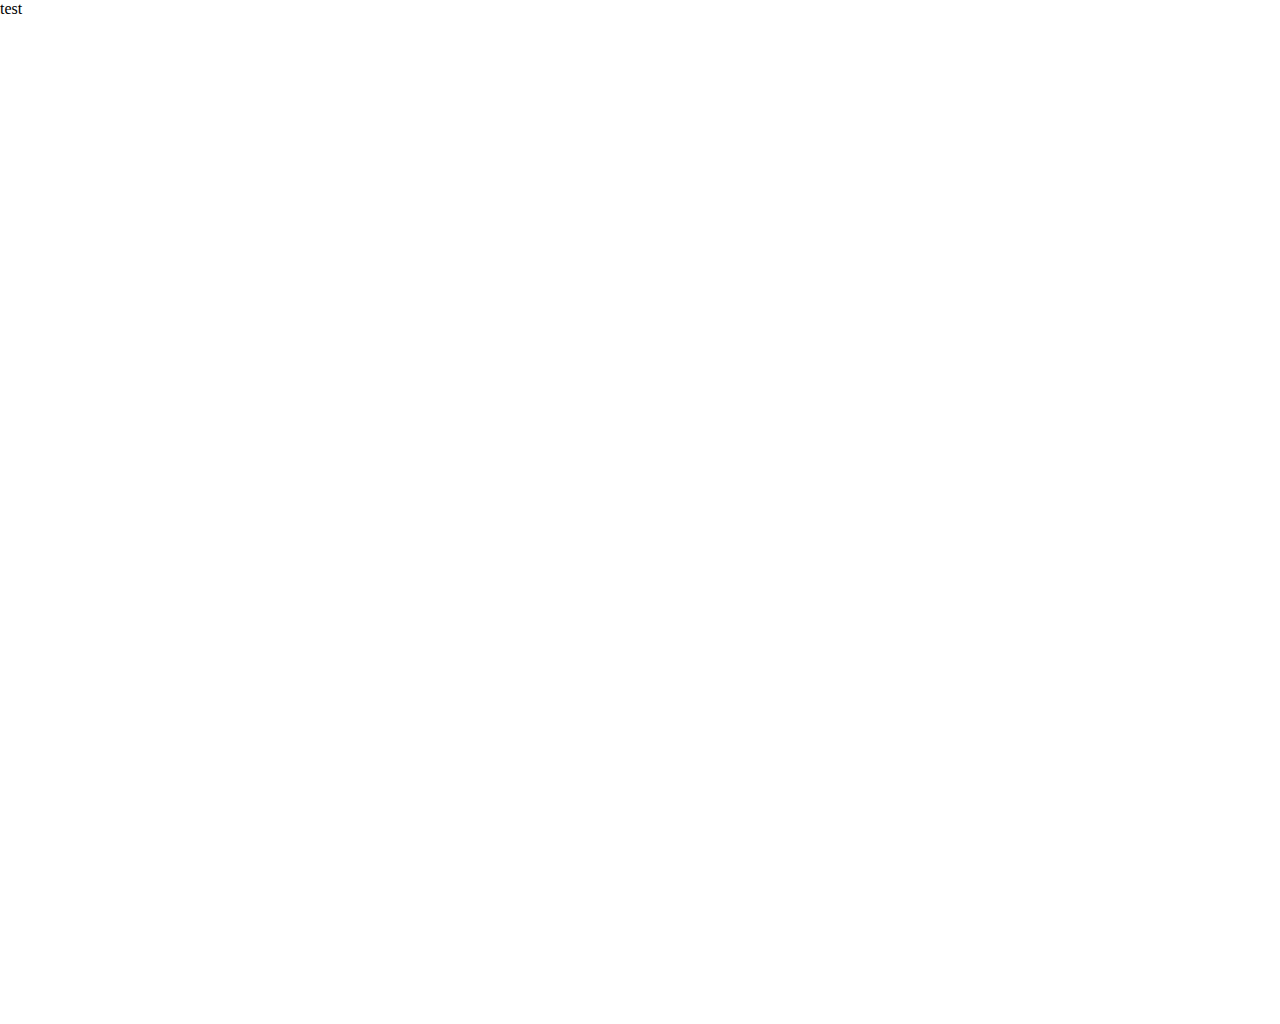
==== highscores.html @ 182364f1 "Quiz working, except timer does not stop, or subtract time on wrong answer." ====
<!DOCTYPE html>
<html lang="en">
<head>
    <meta charset="UTF-8">
    <meta http-equiv="X-UA-Compatible" content="IE=edge">
    <meta name="viewport" content="width=device-width, initial-scale=1.0">
    <link rel="stylesheet" href="./assets/css/style.css"> 
    <script defer src="./assets/js/script.js"></script>
    <title>Timer Quiz!</title>
</head>

<body>
    test
</body>
---- assets/css/style.css ----
*, *::before, *::after {
    box-sizing: border-box;
}

body {
    padding: 0;
    margin: 0;
    display: flex;
    flex-wrap: wrap;
    height: 80vw;
}
main {
    padding: 0;
    margin: 0;
    display: flex;
    flex-wrap: wrap;
    justify-content: center;
    align-items: center;
    vertical-align: center;
    height: 50vw;
}
.timer {
    width: 30vw; 
    max-width: 80%;
    max-height: 5vw;
    border-radius: 5px;
    padding: 10px;
    box-shadow: 0 0 10px 2px;
}
.highscores {
    width: 60vw;
    max-width: 80%;
    max-height: 5vw;
    text-align: right;
}


.container {
    width: 800px;
    max-width: 80%;
    border-radius: 5px; 
    padding: 10px;
    box-shadow: 0 0 10px 2px;
}
.btn-grid {
    display: grid;
    grid-template-columns: repeat(2, auto);
    gap: 10px;
    margin: 20px 0;
}
.btn {
border: 1px solid navy;
border-radius: 5px;
padding: 5px 10px;
}
.hide {
    display: none;
}
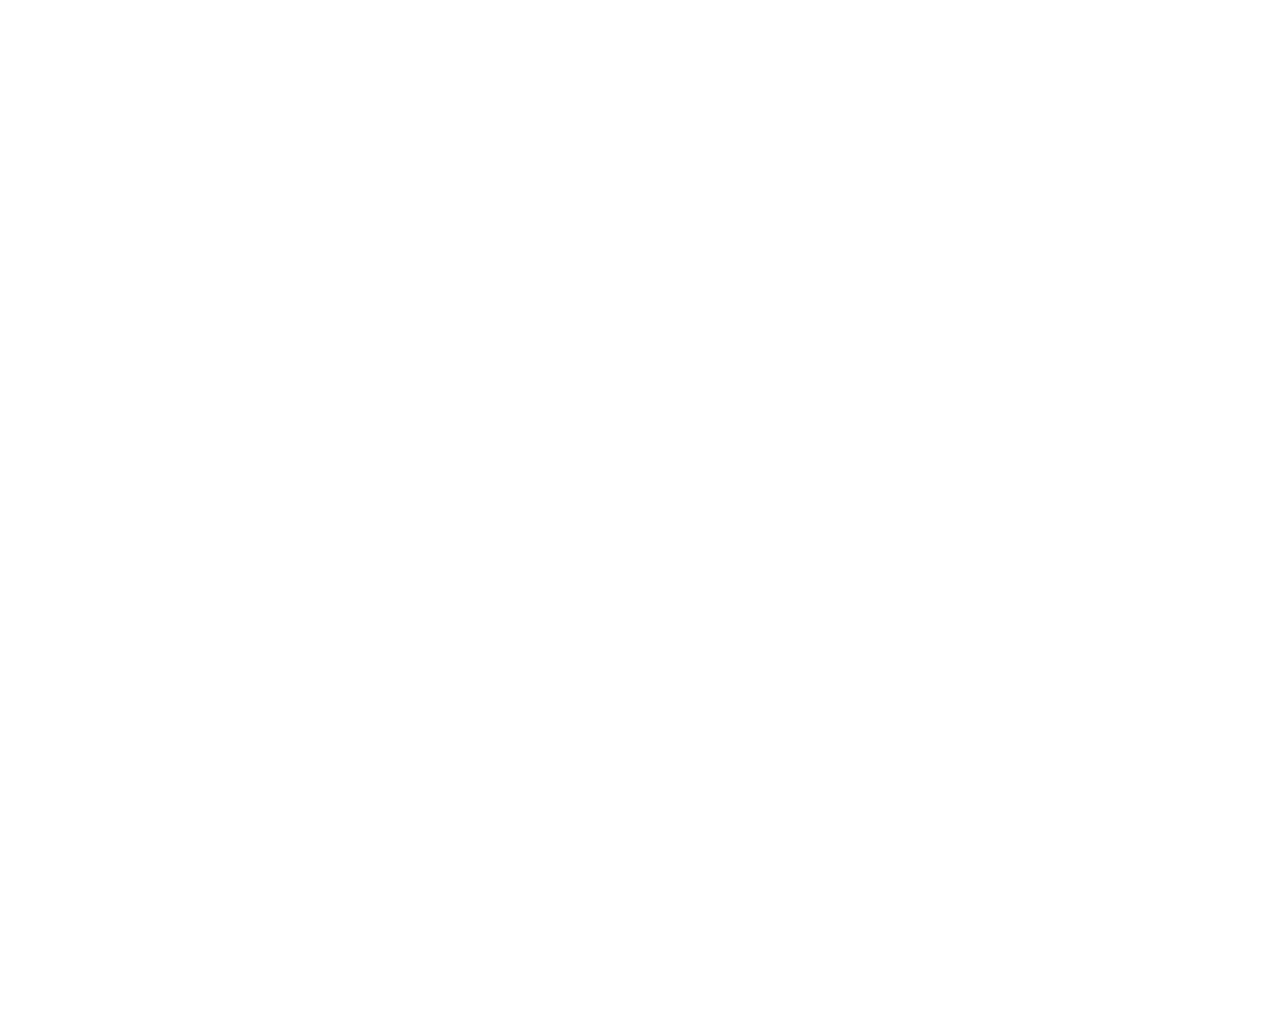
==== commit 1af61a14: "time subtracts, made progress on saving scores" ====
--- a/highscores.html
+++ b/highscores.html
@@ -5,10 +5,14 @@
     <meta http-equiv="X-UA-Compatible" content="IE=edge">
     <meta name="viewport" content="width=device-width, initial-scale=1.0">
     <link rel="stylesheet" href="./assets/css/style.css"> 
-    <script defer src="./assets/js/script.js"></script>
+    <script defer src="./assets/js/highscores.js"></script>
     <title>Timer Quiz!</title>
 </head>
 
 <body>
-    test
+    <div>
+        <ol class="score-list">
+
+        </ol>
+    </div>
 </body>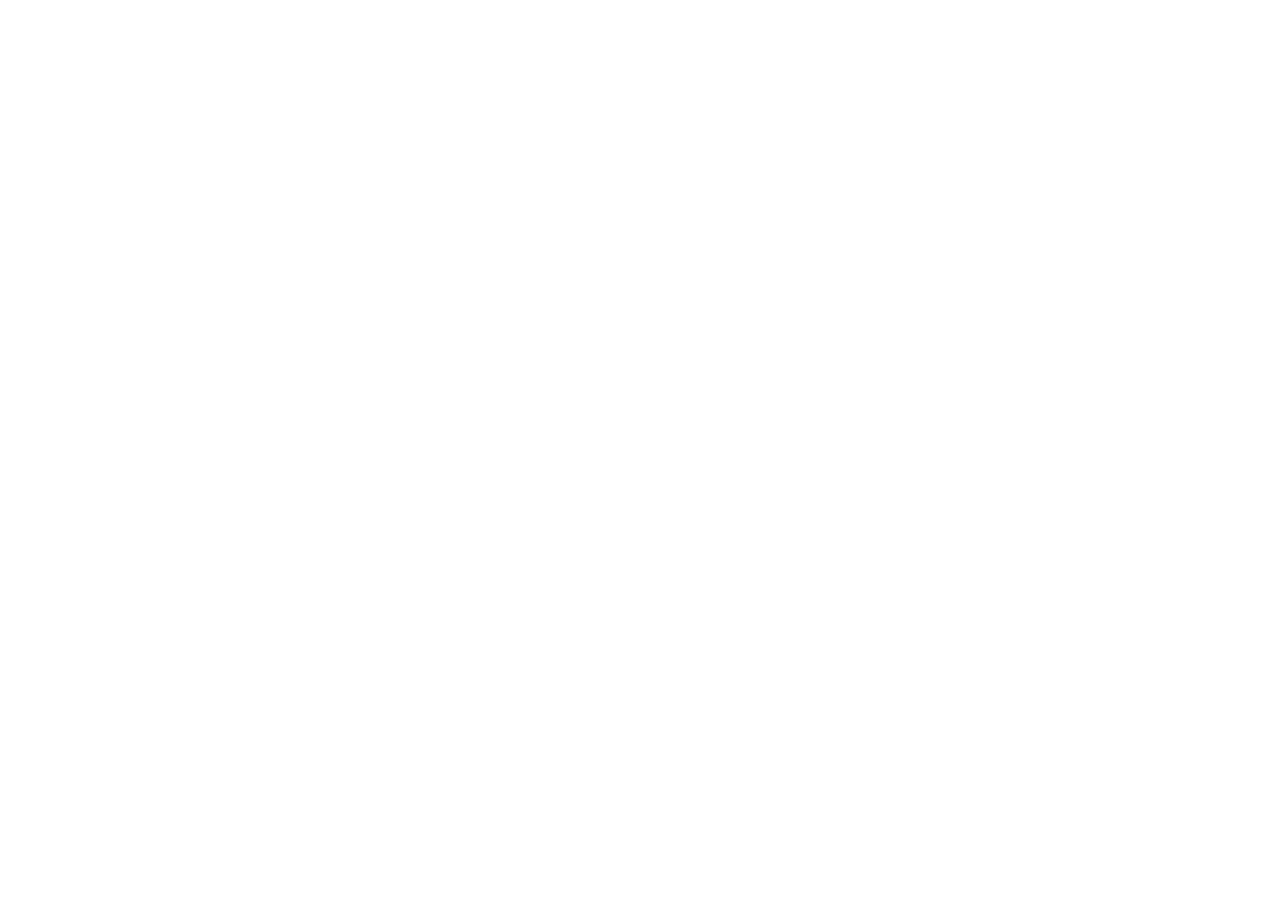
==== commit b74d13ed: "tweaked code, still cant fix timer subtraction or load highscores." ====
--- a/highscores.html
+++ b/highscores.html
@@ -5,14 +5,13 @@
     <meta http-equiv="X-UA-Compatible" content="IE=edge">
     <meta name="viewport" content="width=device-width, initial-scale=1.0">
     <link rel="stylesheet" href="./assets/css/style.css"> 
-    <script defer src="./assets/js/highscores.js"></script>
-    <title>Timer Quiz!</title>
+    <script defer src="./assets/js/scores.js"></script>
+    <title>Timer Quiz Highscores!</title>
 </head>
 
 <body>
     <div>
         <ol class="score-list">
-
         </ol>
     </div>
 </body>--- a/assets/css/style.css
+++ b/assets/css/style.css
@@ -7,7 +7,7 @@
     margin: 0;
     display: flex;
     flex-wrap: wrap;
-    height: 80vw;
+    height: 60vw;
 }
 main {
     padding: 0;
